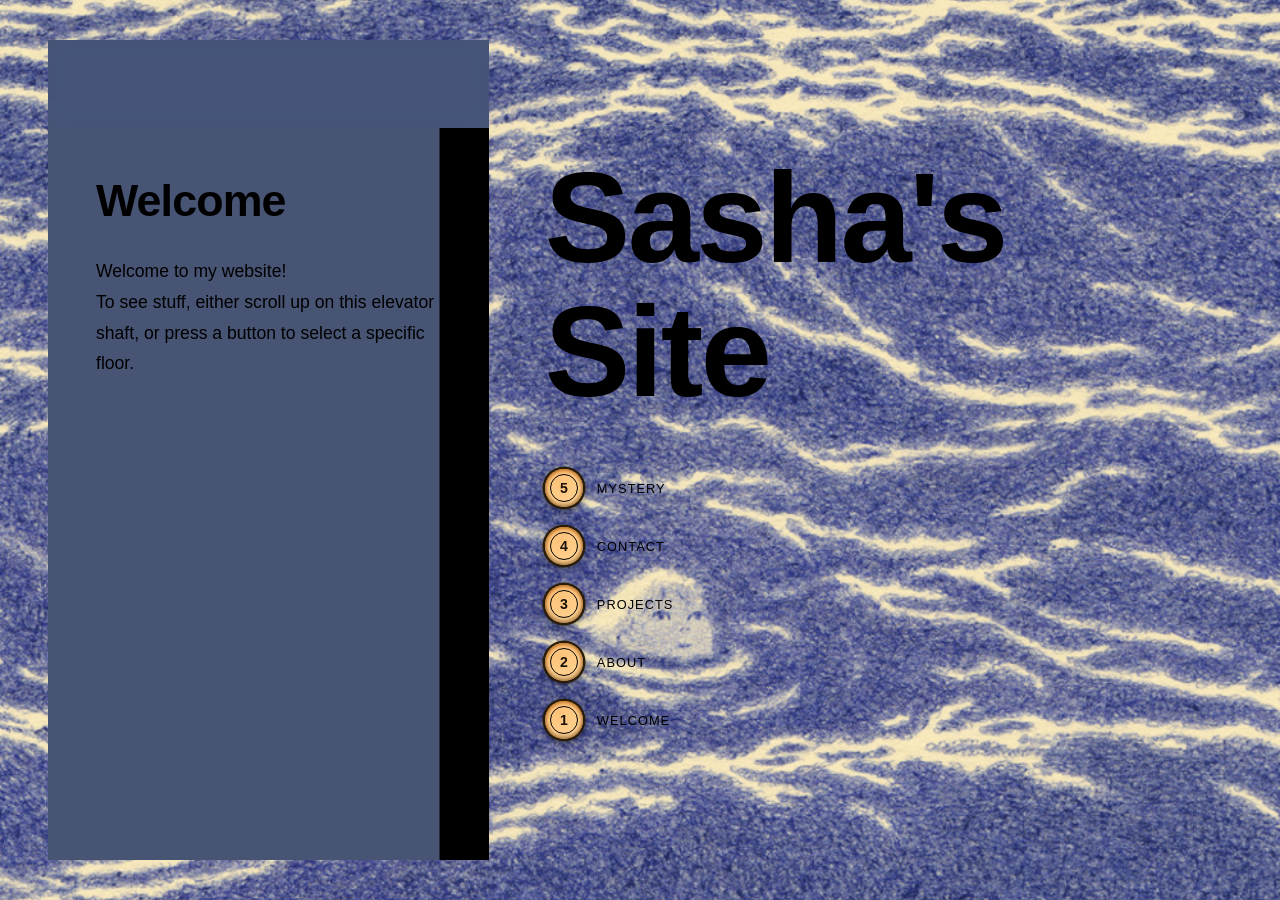
==== index.html @ 20f06e5b "initial commit" ====
<!DOCTYPE html>
<html lang="en">
<head>
    <meta charset="UTF-8">
    <meta name="viewport" content="width=device-width, initial-scale=1.0">
    <title>Sasha's Site</title>
    <meta name="author" content="Sasha Rolfe">
    <link rel="stylesheet" href="styles/main.css">
    <link rel="stylesheet" href="styles/elevator.css">
    <link rel="stylesheet" href="styles/panel.css">
</head>
<body>

    <div id="app">

        <div id="elevator-area">

            <div id="elevator-wrap">

                <div id="shaft-scroll">
                    <div id="shaft-inner">

                        <div id="dial-phantom"></div>

                        <div class="section" id="section-5">
                            <iframe src="floors/mystery.html" class="floor-frame"></iframe>
                        </div>
                        <div class="floor-divider"></div>

                        <div class="section" id="section-4">
                            <iframe src="floors/contact.html" class="floor-frame"></iframe>
                        </div>
                        <div class="floor-divider"></div>

                        <div class="section" id="section-3">
                            <iframe src="floors/projects.html" class="floor-frame"></iframe>
                        </div>
                        <div class="floor-divider"></div>

                        <div class="section" id="section-2">
                            <iframe src="floors/about.html" class="floor-frame"></iframe>
                        </div>
                        <div class="floor-divider"></div>

                        <div class="section" id="section-1" style="background-image: url('https://i.pinimg.com/...')">
                            <iframe src="floors/welcome.html" class="floor-frame"></iframe>
                        </div>
                    </div>
                </div>

                <div id="dial-container">
                    <div id="dial-glass"></div>
                </div>

                <div id="elevator-frame">
                    <div id="gate-layer">
                        <svg id="svg-gate" xmlns="http://www.w3.org/2000/svg"></svg>
                    </div>
                </div>
                
            </div>
        </div>

        <div id="button-panel">
            <div id="right-inner">

                <div id="site-title">Sasha's<br>Site</div>

                <div class="floor-btns">
                    <button class="floor-btn" data-floor="5">
                        <span class="btn-circle">5</span>
                        <span class="btn-word gold">Mystery</span>
                    </button>
                    <button class="floor-btn" data-floor="4">
                        <span class="btn-circle">4</span>
                        <span class="btn-word gold">Contact</span>
                    </button>
                    <button class="floor-btn" data-floor="3">
                        <span class="btn-circle">3</span>
                        <span class="btn-word gold">Projects</span>
                    </button>
                    <button class="floor-btn" data-floor="2">
                        <span class="btn-circle">2</span>
                        <span class="btn-word gold">About</span>
                    </button>
                    <button class="floor-btn" data-floor="1">
                        <span class="btn-circle">1</span>
                        <span class="btn-word gold">Welcome</span>
                    </button>
                </div>

            </div>
        </div>
    </div>

    <script type="module" src="scripts/main.js"></script>
</body>
</html>
---- styles/main.css ----
* {
    margin: 0;
    padding: 0;
    box-sizing: border-box;
}

html,
body {
    height: 100%;
    overflow: hidden;
    font-family: Arial, Helvetica, sans-serif;
    cursor: url('../assets/cursors/normal.cur'), auto;
}

body {
    background-image: url('../assets/backgrounds/main.png');
    background-size: cover;
    background-position: center;
}

#app {
    position: relative;
    z-index: 1;
    display: grid;
    grid-template-columns: auto 1fr;
    width: 100vw;
    height: 100vh;
    align-items: stretch;
    color: black;
}
---- styles/elevator.css ----
#elevator-area {
    height: 100%;
    display: flex;
    align-items: center;
    justify-content: center;
    padding: 40px 32px 40px 48px;
}

#elevator-wrap {
    position: relative;
    height: 100%;
    aspect-ratio: 3 / 5.58;
    max-height: 100%;
    max-width: 100%;
    overflow: hidden;
}

#shaft-scroll {
    position: absolute;
    inset: 0;
    overflow-y: scroll;
    overflow-x: hidden;
    /* scroll-snap-type: y mandatory; */
    scrollbar-width: none;
    z-index: 1;
    background: #221f30;
}

#shaft-scroll::-webkit-scrollbar {
    display: none;
}

#shaft-inner {
    display: flex;
    flex-direction: column;
}

.section {
    width: 100%;
    flex-shrink: 0;
    display: flex;
    align-items: center;
    justify-content: center;
    font-size: 2rem;
    scroll-snap-align: start;
    color: black;
    position: relative;
    background-size: cover;
    background-position: center;
}

.floor-divider {
    width: 100%;
    height: 70px;
    flex-shrink: 0;
    background: black;
    scroll-snap-align: none;
}

#dial-container {
    position: absolute;
    top: 0;
    left: 0;
    right: 0;
    height: 88px;
    z-index: 10;
    overflow: visible;
    color: black;
}

#dial-glass {
    position: absolute;
    inset: 0;
    pointer-events: none;
    z-index: -5;
    backdrop-filter: blur(8px) saturate(120%);
    -webkit-backdrop-filter: blur(8px) saturate(120%);
}

#dial-phantom {
    width: 100%;
    height: 88px;
    flex-shrink: 0;
    scroll-snap-align: none;
    background: black;
}

#elevator-frame {
    position: absolute;
    top: 88px;
    left: 0;
    right: 0;
    bottom: 0;
    pointer-events: none;
    z-index: 6;
}

.floor-frame {
    width: 100%;
    height: 100%;
    border: none;
    display: block;
}

#gate-layer {
    position: absolute;
    inset: 0;
    z-index: 15;
    pointer-events: none;
    overflow: hidden;
    color: black;
}

#svg-gate {
    display: block;
    width: 100%;
    height: 100%;
}
---- styles/panel.css ----
#button-panel {
    height: 100%;
    display: flex;
    flex-direction: column;
    align-items: flex-start;
    justify-content: center;
    padding: 40px 40px 40px 24px;
}

#right-inner {
    display: flex;
    flex-direction: column;
    align-items: flex-start;
    gap: 40px;
}

#site-title {
    font-size: clamp(5rem, 10vw, 12rem);
    line-height: 1.05;
    letter-spacing: -0.02em;
    font-weight: 700;
}

.floor-btns {
    display: flex;
    flex-direction: column;
    align-items: flex-start;
}

.floor-btn {
    display: flex;
    align-items: center;
    gap: 14px;
    background: none;
    border: none;
    font-size: 1rem;
    padding: 10px 0;
    cursor: url('../assets/cursors/hand.cur'), auto;
}

.btn-circle {
    width: 38px;
    height: 38px;
    border-radius: 50%;
    display: flex;
    align-items: center;
    justify-content: center;
    font-size: 0.88rem;
    font-weight: 700;
    flex-shrink: 0;
    position: relative;

    background: radial-gradient(circle at 38% 32%,
            #fdc279 0%,
            #ffd391 75%,
            #e5a651 100%);

    box-shadow:
        0 0 0 2.5px #2a1d08,
        0 3px 8px rgba(0, 0, 0, 0.55),
        inset 0 1px 4px #b55801,
        inset 0 -2px 4px rgba(0, 0, 0, 0.35);

    -webkit-background-clip: unset;
    background-clip: unset;
    -webkit-text-fill-color: #1a1008;
    color: #1a1008;

    transition: box-shadow 0.8s ease-out, background 1.8s ease-out;
    z-index: 2;
}

.btn-circle::before {
    content: '';
    position: absolute;
    inset: 5px;
    border-radius: 50%;
    border: 1.8px solid black;
    pointer-events: none;
    z-index: 1;
}

.floor-btn.active .btn-circle {
    background: radial-gradient(circle at 38% 32%,
            #ffff7e 0%,
            #ff870d 75%,
            #b55801 100%);
    box-shadow:
        0 0 0 2.5px black,
        0 0 14px 5px #ad2f0b,
        0 0 28px 8px rgba(69, 28, 0, 0.25),
        0 0px 8px rgba(0, 0, 0, 0.5),
        inset 0 -1px 5px #fbde74,
        inset 0 2px 4px #d15f00;
}

.btn-word {
    letter-spacing: 0.08em;
    text-transform: uppercase;
    font-size: 0.8rem;
}
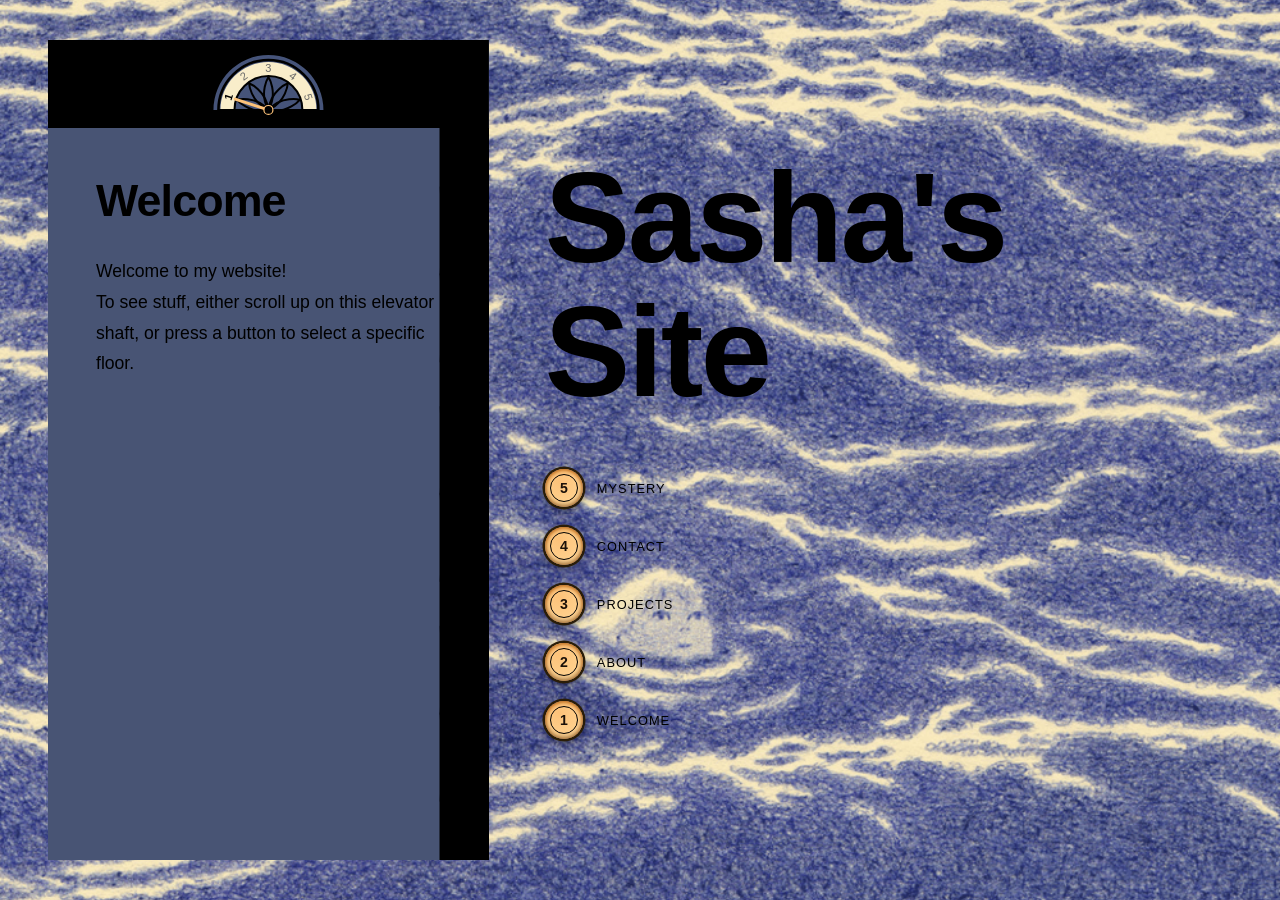
==== commit 1a915afa: "created working dial that adjusts to the scrolled-to floor" ====
--- a/index.html
+++ b/index.html
@@ -50,6 +50,9 @@
 
                 <div id="dial-container">
                     <div id="dial-glass"></div>
+                    <svg id="dial-svg" xmlns="http://www.w3.org/2000/svg" viewBox="0 0 200 56"
+                            preserveAspectRatio="xMidYMid meet">
+                    </svg>
                 </div>
 
                 <div id="elevator-frame">
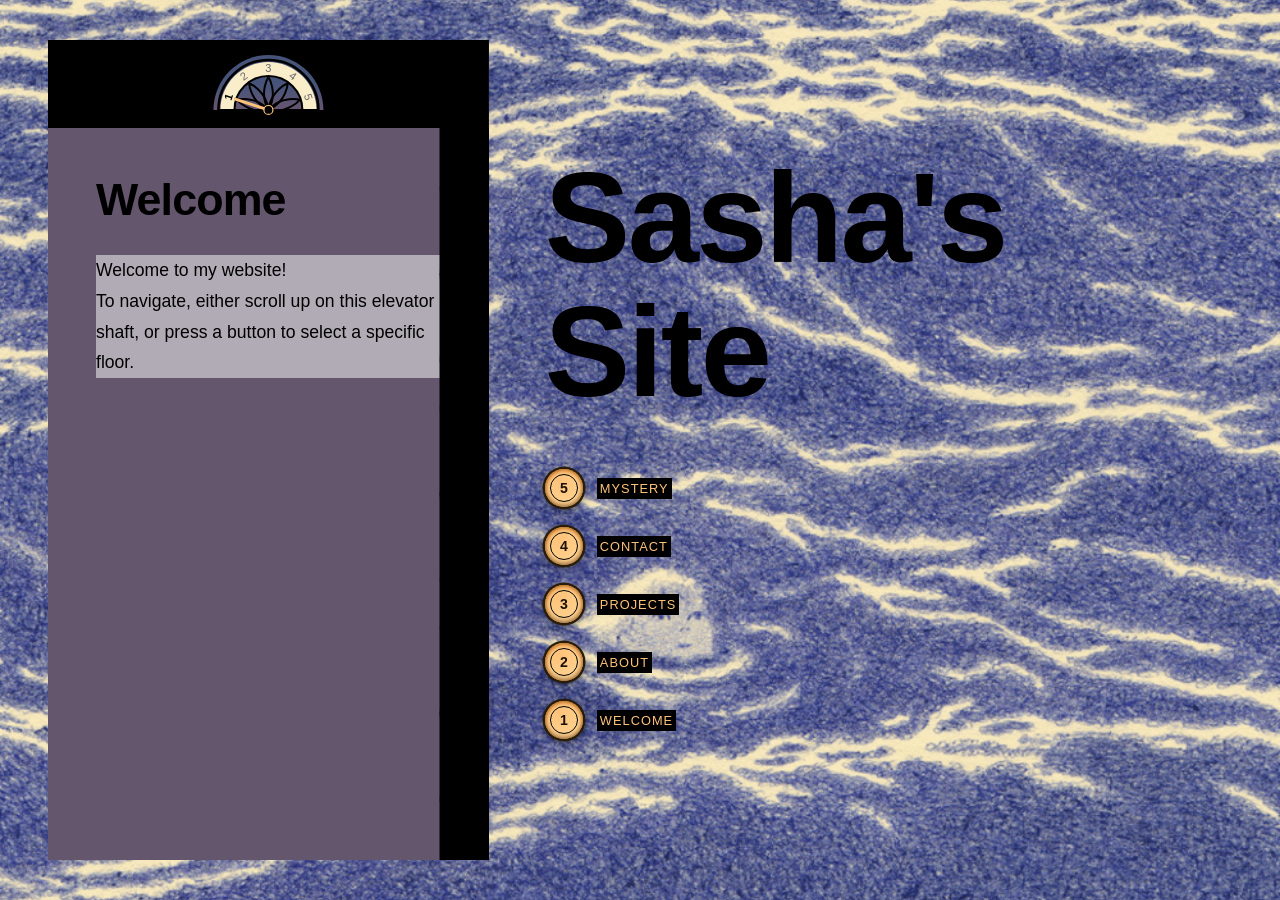
==== commit 2ac1e3b9: "formatting everything, adding backgrounds to rooms, trying to make text visible" ====
--- a/index.html
+++ b/index.html
@@ -1,101 +1,100 @@
 <!DOCTYPE html>
 <html lang="en">
-<head>
-    <meta charset="UTF-8">
-    <meta name="viewport" content="width=device-width, initial-scale=1.0">
+  <head>
+    <meta charset="UTF-8" />
+    <meta name="viewport" content="width=device-width, initial-scale=1.0" />
     <title>Sasha's Site</title>
-    <meta name="author" content="Sasha Rolfe">
-    <link rel="stylesheet" href="styles/main.css">
-    <link rel="stylesheet" href="styles/elevator.css">
-    <link rel="stylesheet" href="styles/panel.css">
-</head>
-<body>
+    <meta name="author" content="Sasha Rolfe" />
+    <link rel="stylesheet" href="styles/main.css" />
+    <link rel="stylesheet" href="styles/elevator.css" />
+    <link rel="stylesheet" href="styles/panel.css" />
+  </head>
+  <body>
+    <div id="app">
+      <div id="elevator-area">
+        <div id="elevator-wrap">
+          <div id="shaft-scroll">
+            <div id="shaft-inner">
+              <div id="dial-phantom"></div>
 
-    <div id="app">
+              <div class="section" id="section-5">
+                <iframe src="floors/mystery.html" class="floor-frame"></iframe>
+              </div>
+              <div class="floor-divider"></div>
 
-        <div id="elevator-area">
+              <div class="section" id="section-4">
+                <iframe src="floors/contact.html" class="floor-frame"></iframe>
+              </div>
+              <div class="floor-divider"></div>
 
-            <div id="elevator-wrap">
+              <div class="section" id="section-3">
+                <iframe src="floors/projects.html" class="floor-frame"></iframe>
+              </div>
+              <div class="floor-divider"></div>
 
-                <div id="shaft-scroll">
-                    <div id="shaft-inner">
+              <div class="section" id="section-2">
+                <iframe src="floors/about.html" class="floor-frame"></iframe>
+              </div>
+              <div class="floor-divider"></div>
 
-                        <div id="dial-phantom"></div>
+              <div
+                class="section"
+                id="section-1"
+                style="background-image: url('https://i.pinimg.com/...')"
+              >
+                <iframe src="floors/welcome.html" class="floor-frame"></iframe>
+              </div>
+            </div>
+          </div>
 
-                        <div class="section" id="section-5">
-                            <iframe src="floors/mystery.html" class="floor-frame"></iframe>
-                        </div>
-                        <div class="floor-divider"></div>
+          <div id="dial-container">
+            <div id="dial-glass"></div>
+            <svg
+              id="dial-svg"
+              xmlns="http://www.w3.org/2000/svg"
+              viewBox="0 0 200 56"
+              preserveAspectRatio="xMidYMid meet"
+            ></svg>
+          </div>
 
-                        <div class="section" id="section-4">
-                            <iframe src="floors/contact.html" class="floor-frame"></iframe>
-                        </div>
-                        <div class="floor-divider"></div>
+          <div id="elevator-frame">
+            <div id="gate-layer">
+              <svg id="svg-gate" xmlns="http://www.w3.org/2000/svg"></svg>
+            </div>
+          </div>
+        </div>
+      </div>
 
-                        <div class="section" id="section-3">
-                            <iframe src="floors/projects.html" class="floor-frame"></iframe>
-                        </div>
-                        <div class="floor-divider"></div>
+      <div id="button-panel">
+        <div id="right-inner">
+          <div id="site-title">Sasha's<br />Site</div>
 
-                        <div class="section" id="section-2">
-                            <iframe src="floors/about.html" class="floor-frame"></iframe>
-                        </div>
-                        <div class="floor-divider"></div>
-
-                        <div class="section" id="section-1" style="background-image: url('https://i.pinimg.com/...')">
-                            <iframe src="floors/welcome.html" class="floor-frame"></iframe>
-                        </div>
-                    </div>
-                </div>
-
-                <div id="dial-container">
-                    <div id="dial-glass"></div>
-                    <svg id="dial-svg" xmlns="http://www.w3.org/2000/svg" viewBox="0 0 200 56"
-                            preserveAspectRatio="xMidYMid meet">
-                    </svg>
-                </div>
-
-                <div id="elevator-frame">
-                    <div id="gate-layer">
-                        <svg id="svg-gate" xmlns="http://www.w3.org/2000/svg"></svg>
-                    </div>
-                </div>
-                
-            </div>
+          <div class="floor-btns">
+            <button class="floor-btn" data-floor="5">
+              <span class="btn-circle">5</span>
+              <span class="btn-word">Mystery</span>
+            </button>
+            <button class="floor-btn" data-floor="4">
+              <span class="btn-circle">4</span>
+              <span class="btn-word">Contact</span>
+            </button>
+            <button class="floor-btn" data-floor="3">
+              <span class="btn-circle">3</span>
+              <span class="btn-word">Projects</span>
+            </button>
+            <button class="floor-btn" data-floor="2">
+              <span class="btn-circle">2</span>
+              <span class="btn-word">About</span>
+            </button>
+            <button class="floor-btn" data-floor="1">
+              <span class="btn-circle">1</span>
+              <span class="btn-word">Welcome</span>
+            </button>
+          </div>
         </div>
-
-        <div id="button-panel">
-            <div id="right-inner">
-
-                <div id="site-title">Sasha's<br>Site</div>
-
-                <div class="floor-btns">
-                    <button class="floor-btn" data-floor="5">
-                        <span class="btn-circle">5</span>
-                        <span class="btn-word gold">Mystery</span>
-                    </button>
-                    <button class="floor-btn" data-floor="4">
-                        <span class="btn-circle">4</span>
-                        <span class="btn-word gold">Contact</span>
-                    </button>
-                    <button class="floor-btn" data-floor="3">
-                        <span class="btn-circle">3</span>
-                        <span class="btn-word gold">Projects</span>
-                    </button>
-                    <button class="floor-btn" data-floor="2">
-                        <span class="btn-circle">2</span>
-                        <span class="btn-word gold">About</span>
-                    </button>
-                    <button class="floor-btn" data-floor="1">
-                        <span class="btn-circle">1</span>
-                        <span class="btn-word gold">Welcome</span>
-                    </button>
-                </div>
-
-            </div>
-        </div>
+      </div>
     </div>
 
     <script type="module" src="scripts/main.js"></script>
-</body>
-</html>+  </body>
+</html>
--- a/styles/main.css
+++ b/styles/main.css
@@ -1,30 +1,30 @@
 * {
-    margin: 0;
-    padding: 0;
-    box-sizing: border-box;
+  margin: 0;
+  padding: 0;
+  box-sizing: border-box;
 }
 
 html,
 body {
-    height: 100%;
-    overflow: hidden;
-    font-family: Arial, Helvetica, sans-serif;
-    cursor: url('../assets/cursors/normal.cur'), auto;
+  height: 100%;
+  overflow: hidden;
+  font-family: Arial, Helvetica, sans-serif;
+  cursor: url("../assets/cursors/normal.cur"), auto;
 }
 
 body {
-    background-image: url('../assets/backgrounds/main.png');
-    background-size: cover;
-    background-position: center;
+  background-image: url("../assets/backgrounds/main.png");
+  background-size: cover;
+  background-position: center;
 }
 
 #app {
-    position: relative;
-    z-index: 1;
-    display: grid;
-    grid-template-columns: auto 1fr;
-    width: 100vw;
-    height: 100vh;
-    align-items: stretch;
-    color: black;
-}+  position: relative;
+  z-index: 1;
+  display: grid;
+  grid-template-columns: auto 1fr;
+  width: 100vw;
+  height: 100vh;
+  align-items: stretch;
+  color: black;
+}
--- a/styles/elevator.css
+++ b/styles/elevator.css
@@ -1,118 +1,117 @@
 #elevator-area {
-    height: 100%;
-    display: flex;
-    align-items: center;
-    justify-content: center;
-    padding: 40px 32px 40px 48px;
+  height: 100%;
+  display: flex;
+  align-items: center;
+  justify-content: center;
+  padding: 40px 32px 40px 48px;
 }
 
 #elevator-wrap {
-    position: relative;
-    height: 100%;
-    aspect-ratio: 3 / 5.58;
-    max-height: 100%;
-    max-width: 100%;
-    overflow: hidden;
+  position: relative;
+  height: 100%;
+  aspect-ratio: 3 / 5.58;
+  max-height: 100%;
+  max-width: 100%;
+  overflow: hidden;
 }
 
 #shaft-scroll {
-    position: absolute;
-    inset: 0;
-    overflow-y: scroll;
-    overflow-x: hidden;
-    /* scroll-snap-type: y mandatory; */
-    scrollbar-width: none;
-    z-index: 1;
-    background: #221f30;
+  position: absolute;
+  inset: 0;
+  overflow-y: scroll;
+  overflow-x: hidden;
+  /* scroll-snap-type: y mandatory; */
+  scrollbar-width: none;
+  z-index: 1;
 }
 
 #shaft-scroll::-webkit-scrollbar {
-    display: none;
+  display: none;
 }
 
 #shaft-inner {
-    display: flex;
-    flex-direction: column;
+  display: flex;
+  flex-direction: column;
 }
 
 .section {
-    width: 100%;
-    flex-shrink: 0;
-    display: flex;
-    align-items: center;
-    justify-content: center;
-    font-size: 2rem;
-    scroll-snap-align: start;
-    color: black;
-    position: relative;
-    background-size: cover;
-    background-position: center;
+  width: 100%;
+  flex-shrink: 0;
+  display: flex;
+  align-items: center;
+  justify-content: center;
+  font-size: 2rem;
+  scroll-snap-align: start;
+  color: black;
+  position: relative;
+  background-size: cover;
+  background-position: center;
 }
 
 .floor-divider {
-    width: 100%;
-    height: 70px;
-    flex-shrink: 0;
-    background: black;
-    scroll-snap-align: none;
+  width: 100%;
+  height: 70px;
+  flex-shrink: 0;
+  background: rgb(26, 12, 6);
+  scroll-snap-align: none;
 }
 
 #dial-container {
-    position: absolute;
-    top: 0;
-    left: 0;
-    right: 0;
-    height: 88px;
-    z-index: 10;
-    overflow: visible;
-    color: black;
+  position: absolute;
+  top: 0;
+  left: 0;
+  right: 0;
+  height: 88px;
+  z-index: 10;
+  overflow: visible;
+  color: black;
 }
 
 #dial-glass {
-    position: absolute;
-    inset: 0;
-    pointer-events: none;
-    z-index: -5;
-    backdrop-filter: blur(8px) saturate(120%);
-    -webkit-backdrop-filter: blur(8px) saturate(120%);
+  position: absolute;
+  inset: 0;
+  pointer-events: none;
+  z-index: -5;
+  backdrop-filter: blur(8px) saturate(120%);
+  -webkit-backdrop-filter: blur(8px) saturate(120%);
 }
 
 #dial-phantom {
-    width: 100%;
-    height: 88px;
-    flex-shrink: 0;
-    scroll-snap-align: none;
-    background: black;
+  width: 100%;
+  height: 88px;
+  flex-shrink: 0;
+  scroll-snap-align: none;
+  background: black;
 }
 
 #elevator-frame {
-    position: absolute;
-    top: 88px;
-    left: 0;
-    right: 0;
-    bottom: 0;
-    pointer-events: none;
-    z-index: 6;
+  position: absolute;
+  top: 88px;
+  left: 0;
+  right: 0;
+  bottom: 0;
+  pointer-events: none;
+  z-index: 6;
 }
 
 .floor-frame {
-    width: 100%;
-    height: 100%;
-    border: none;
-    display: block;
+  width: 100%;
+  height: 100%;
+  border: none;
+  display: block;
 }
 
 #gate-layer {
-    position: absolute;
-    inset: 0;
-    z-index: 15;
-    pointer-events: none;
-    overflow: hidden;
-    color: black;
+  position: absolute;
+  inset: 0;
+  z-index: 15;
+  pointer-events: none;
+  overflow: hidden;
+  color: black;
 }
 
 #svg-gate {
-    display: block;
-    width: 100%;
-    height: 100%;
-}+  display: block;
+  width: 100%;
+  height: 100%;
+}
--- a/styles/panel.css
+++ b/styles/panel.css
@@ -1,101 +1,101 @@
 #button-panel {
-    height: 100%;
-    display: flex;
-    flex-direction: column;
-    align-items: flex-start;
-    justify-content: center;
-    padding: 40px 40px 40px 24px;
+  height: 100%;
+  display: flex;
+  flex-direction: column;
+  align-items: flex-start;
+  justify-content: center;
+  padding: 40px 40px 40px 24px;
 }
 
 #right-inner {
-    display: flex;
-    flex-direction: column;
-    align-items: flex-start;
-    gap: 40px;
+  display: flex;
+  flex-direction: column;
+  align-items: flex-start;
+  gap: 40px;
 }
 
 #site-title {
-    font-size: clamp(5rem, 10vw, 12rem);
-    line-height: 1.05;
-    letter-spacing: -0.02em;
-    font-weight: 700;
+  font-size: clamp(5rem, 10vw, 12rem);
+  line-height: 1.05;
+  letter-spacing: -0.02em;
+  font-weight: 700;
 }
 
 .floor-btns {
-    display: flex;
-    flex-direction: column;
-    align-items: flex-start;
+  display: flex;
+  flex-direction: column;
+  align-items: flex-start;
 }
 
 .floor-btn {
-    display: flex;
-    align-items: center;
-    gap: 14px;
-    background: none;
-    border: none;
-    font-size: 1rem;
-    padding: 10px 0;
-    cursor: url('../assets/cursors/hand.cur'), auto;
+  display: flex;
+  align-items: center;
+  gap: 14px;
+  background: none;
+  border: none;
+  font-size: 1rem;
+  padding: 10px 0;
+  cursor: url("../assets/cursors/hand.cur"), auto;
 }
 
 .btn-circle {
-    width: 38px;
-    height: 38px;
-    border-radius: 50%;
-    display: flex;
-    align-items: center;
-    justify-content: center;
-    font-size: 0.88rem;
-    font-weight: 700;
-    flex-shrink: 0;
-    position: relative;
+  width: 38px;
+  height: 38px;
+  border-radius: 50%;
+  display: flex;
+  align-items: center;
+  justify-content: center;
+  font-size: 0.88rem;
+  font-weight: 700;
+  flex-shrink: 0;
+  position: relative;
 
-    background: radial-gradient(circle at 38% 32%,
-            #fdc279 0%,
-            #ffd391 75%,
-            #e5a651 100%);
+  background: radial-gradient(
+    circle at 38% 32%,
+    #fdc279 0%,
+    #ffd391 75%,
+    #e5a651 100%
+  );
 
-    box-shadow:
-        0 0 0 2.5px #2a1d08,
-        0 3px 8px rgba(0, 0, 0, 0.55),
-        inset 0 1px 4px #b55801,
-        inset 0 -2px 4px rgba(0, 0, 0, 0.35);
+  box-shadow: 0 0 0 2.5px #2a1d08, 0 3px 8px rgba(0, 0, 0, 0.55),
+    inset 0 1px 4px #b55801, inset 0 -2px 4px rgba(0, 0, 0, 0.35);
 
-    -webkit-background-clip: unset;
-    background-clip: unset;
-    -webkit-text-fill-color: #1a1008;
-    color: #1a1008;
+  -webkit-background-clip: unset;
+  background-clip: unset;
+  -webkit-text-fill-color: #1a1008;
+  color: #1a1008;
 
-    transition: box-shadow 0.8s ease-out, background 1.8s ease-out;
-    z-index: 2;
+  transition: box-shadow 0.8s ease-out, background 1.8s ease-out;
+  z-index: 2;
 }
 
 .btn-circle::before {
-    content: '';
-    position: absolute;
-    inset: 5px;
-    border-radius: 50%;
-    border: 1.8px solid black;
-    pointer-events: none;
-    z-index: 1;
+  content: "";
+  position: absolute;
+  inset: 5px;
+  border-radius: 50%;
+  border: 1.8px solid black;
+  pointer-events: none;
+  z-index: 1;
 }
 
 .floor-btn.active .btn-circle {
-    background: radial-gradient(circle at 38% 32%,
-            #ffff7e 0%,
-            #ff870d 75%,
-            #b55801 100%);
-    box-shadow:
-        0 0 0 2.5px black,
-        0 0 14px 5px #ad2f0b,
-        0 0 28px 8px rgba(69, 28, 0, 0.25),
-        0 0px 8px rgba(0, 0, 0, 0.5),
-        inset 0 -1px 5px #fbde74,
-        inset 0 2px 4px #d15f00;
+  background: radial-gradient(
+    circle at 38% 32%,
+    #ffff7e 0%,
+    #ff870d 75%,
+    #b55801 100%
+  );
+  box-shadow: 0 0 0 2.5px black, 0 0 14px 5px #ad2f0b,
+    0 0 28px 8px rgba(69, 28, 0, 0.25), 0 0px 8px rgba(0, 0, 0, 0.5),
+    inset 0 -1px 5px #fbde74, inset 0 2px 4px #d15f00;
 }
 
 .btn-word {
-    letter-spacing: 0.08em;
-    text-transform: uppercase;
-    font-size: 0.8rem;
-}+  letter-spacing: 0.08em;
+  text-transform: uppercase;
+  font-size: 0.8rem;
+  background-color: black;
+  color: #fdc279;
+  padding: 3px;
+}
